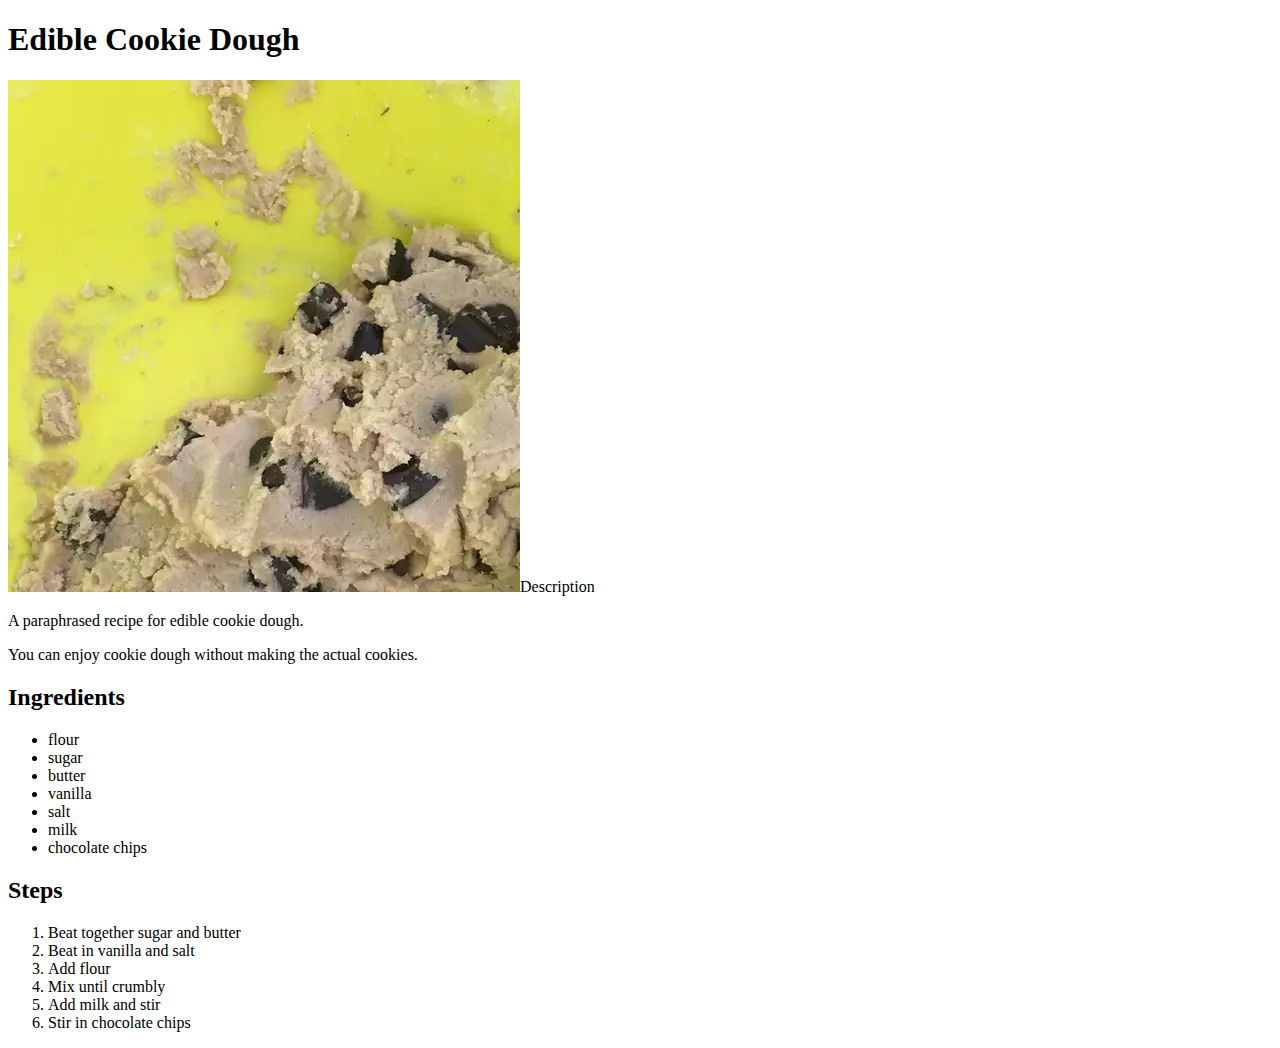
==== recipes/cookie-dough.html @ fd80ac23 "Add description for cookie dough recipe" ====
<!DOCTYPE html>
<html lang="en">
<head>
    <meta charset="UTF-8">
    <title>Odin Recipes</title>
</head>
<body>
    <h1>Edible Cookie Dough</h1>
    <img src="../images/cookie-dough.webp" alt="Picture of cookie dough"
    
    <h2>Description</h2>
    <p>A paraphrased recipe for edible cookie dough.</p>
    <p>You can enjoy cookie dough without making the actual cookies.</p>

    <h2>Ingredients</h2>
    <ul>
        <li>flour</li>
        <li>sugar</li>
        <li>butter</li>
        <li>vanilla</li>
        <li>salt</li>
        <li>milk</li>
        <li>chocolate chips</li>
    </ul>

    <h2>Steps</h2>
    <ol>
        <li>Beat together sugar and butter</li>
        <li>Beat in vanilla and salt</li>
        <li>Add flour</li>
        <li>Mix until crumbly</li>
        <li>Add milk and stir</li>
        <li>Stir in chocolate chips</li>
    </ol>
</body>
</html>
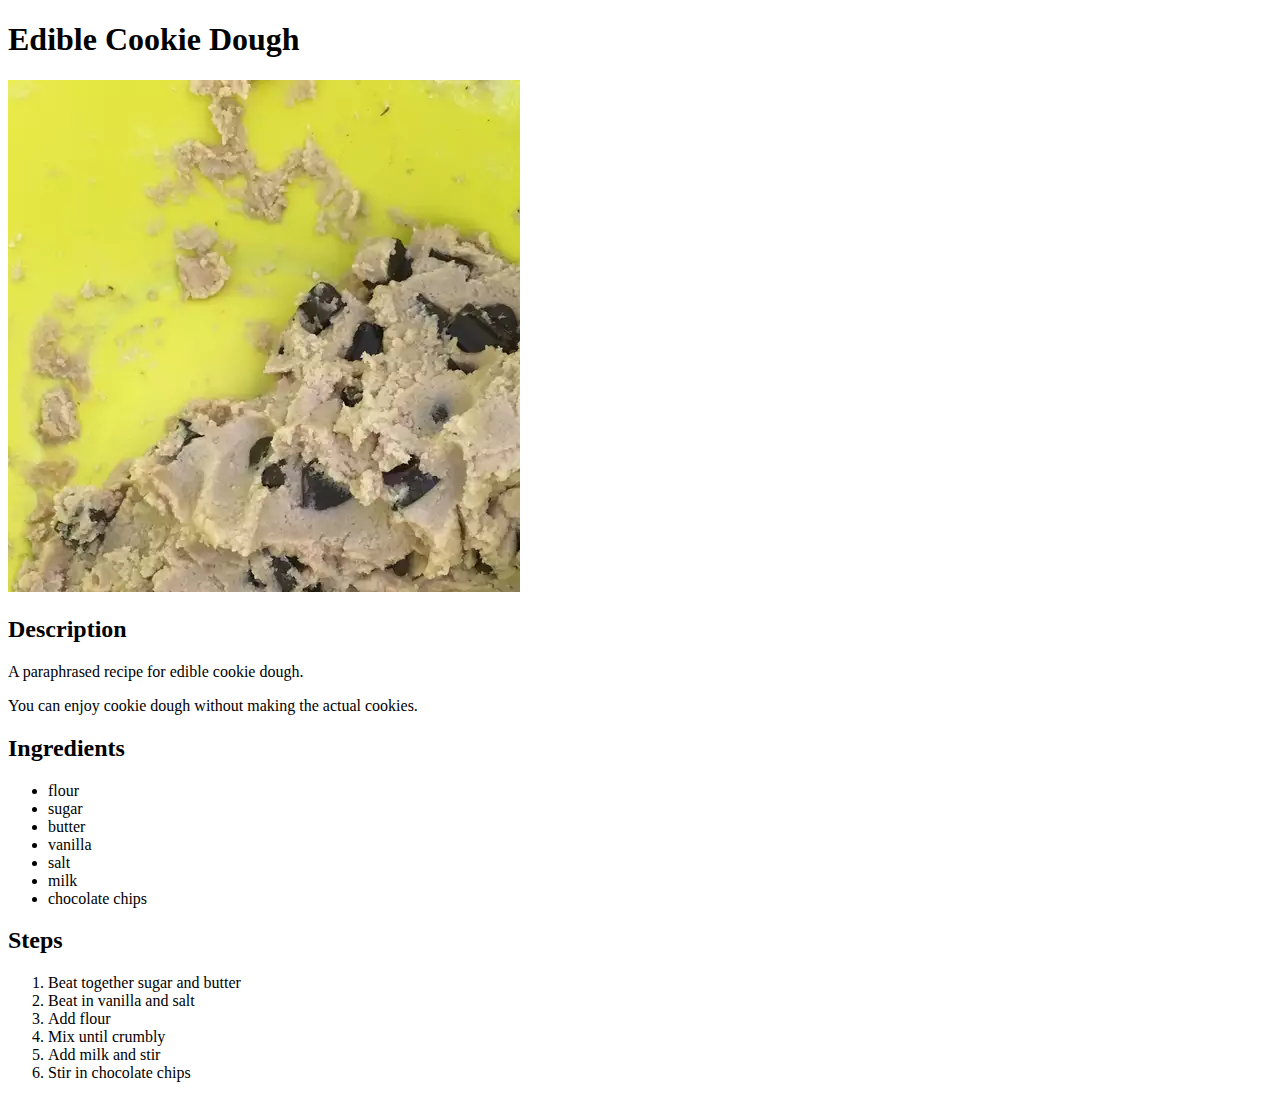
==== commit 89ec3baa: "Fix syntax to avoid same line img and header" ====
--- a/recipes/cookie-dough.html
+++ b/recipes/cookie-dough.html
@@ -6,7 +6,7 @@
 </head>
 <body>
     <h1>Edible Cookie Dough</h1>
-    <img src="../images/cookie-dough.webp" alt="Picture of cookie dough"
+    <img src="../images/cookie-dough.webp" alt="Picture of cookie dough">
     
     <h2>Description</h2>
     <p>A paraphrased recipe for edible cookie dough.</p>
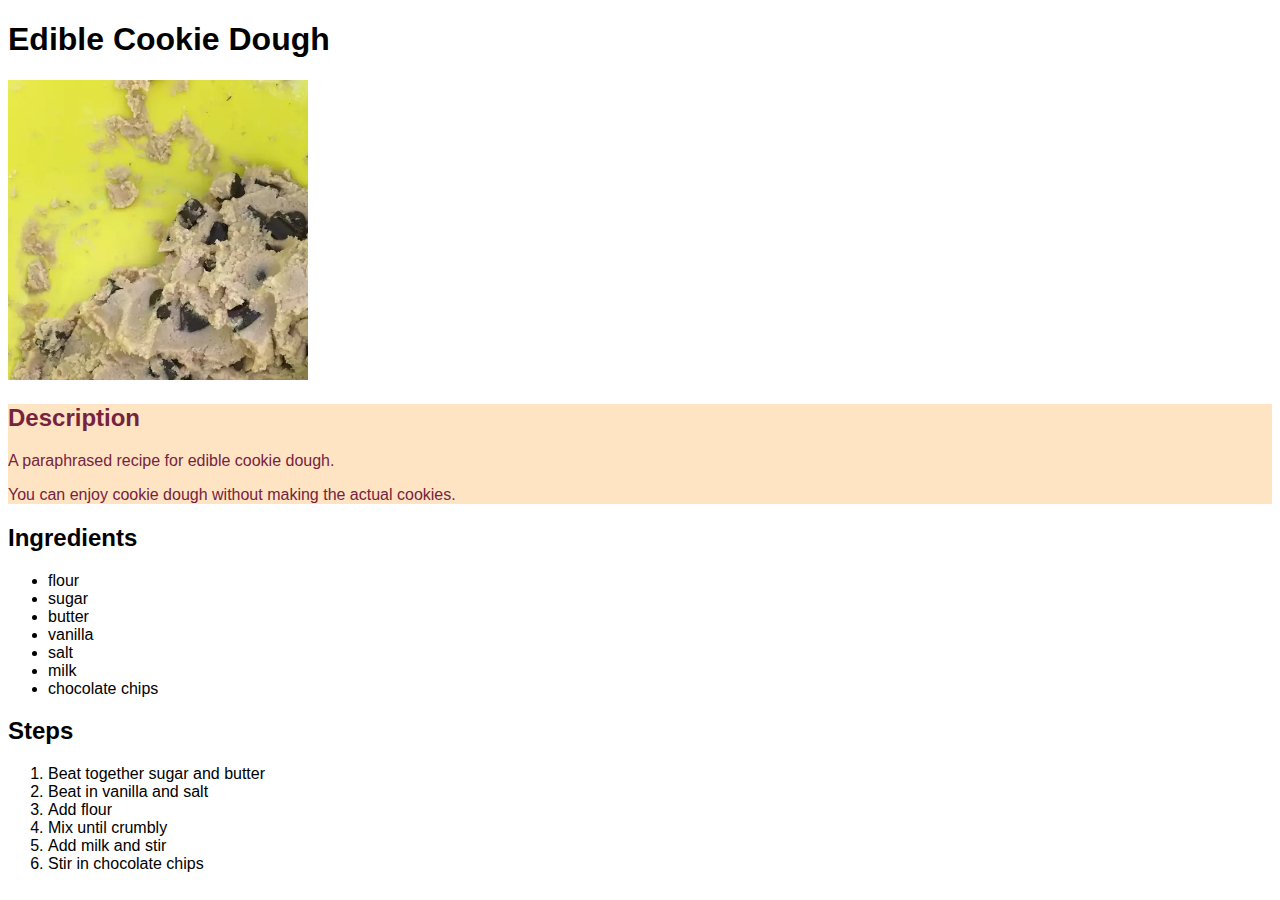
==== commit 132bc67c: "Add some style to recipe pages" ====
--- a/recipes/cookie-dough.html
+++ b/recipes/cookie-dough.html
@@ -3,14 +3,17 @@
 <head>
     <meta charset="UTF-8">
     <title>Odin Recipes</title>
+    <link rel="stylesheet" href="../styles.css"
 </head>
 <body>
     <h1>Edible Cookie Dough</h1>
     <img src="../images/cookie-dough.webp" alt="Picture of cookie dough">
     
-    <h2>Description</h2>
-    <p>A paraphrased recipe for edible cookie dough.</p>
-    <p>You can enjoy cookie dough without making the actual cookies.</p>
+    <div class="desc">
+        <h2>Description</h2>
+        <p>A paraphrased recipe for edible cookie dough.</p>
+        <p>You can enjoy cookie dough without making the actual cookies.</p>
+    </div>
 
     <h2>Ingredients</h2>
     <ul>
--- a/styles.css
+++ b/styles.css
@@ -0,0 +1,14 @@
+*{
+    font-family: Helvetica, "Times New Roman", sans-serif;
+}
+
+img {
+    height: auto;
+    width: 300px;
+}
+
+.desc {
+    background-color: bisque;
+    color: rgb(117, 35, 62);
+    font-family: "Times New Roman", sans-serif;
+}